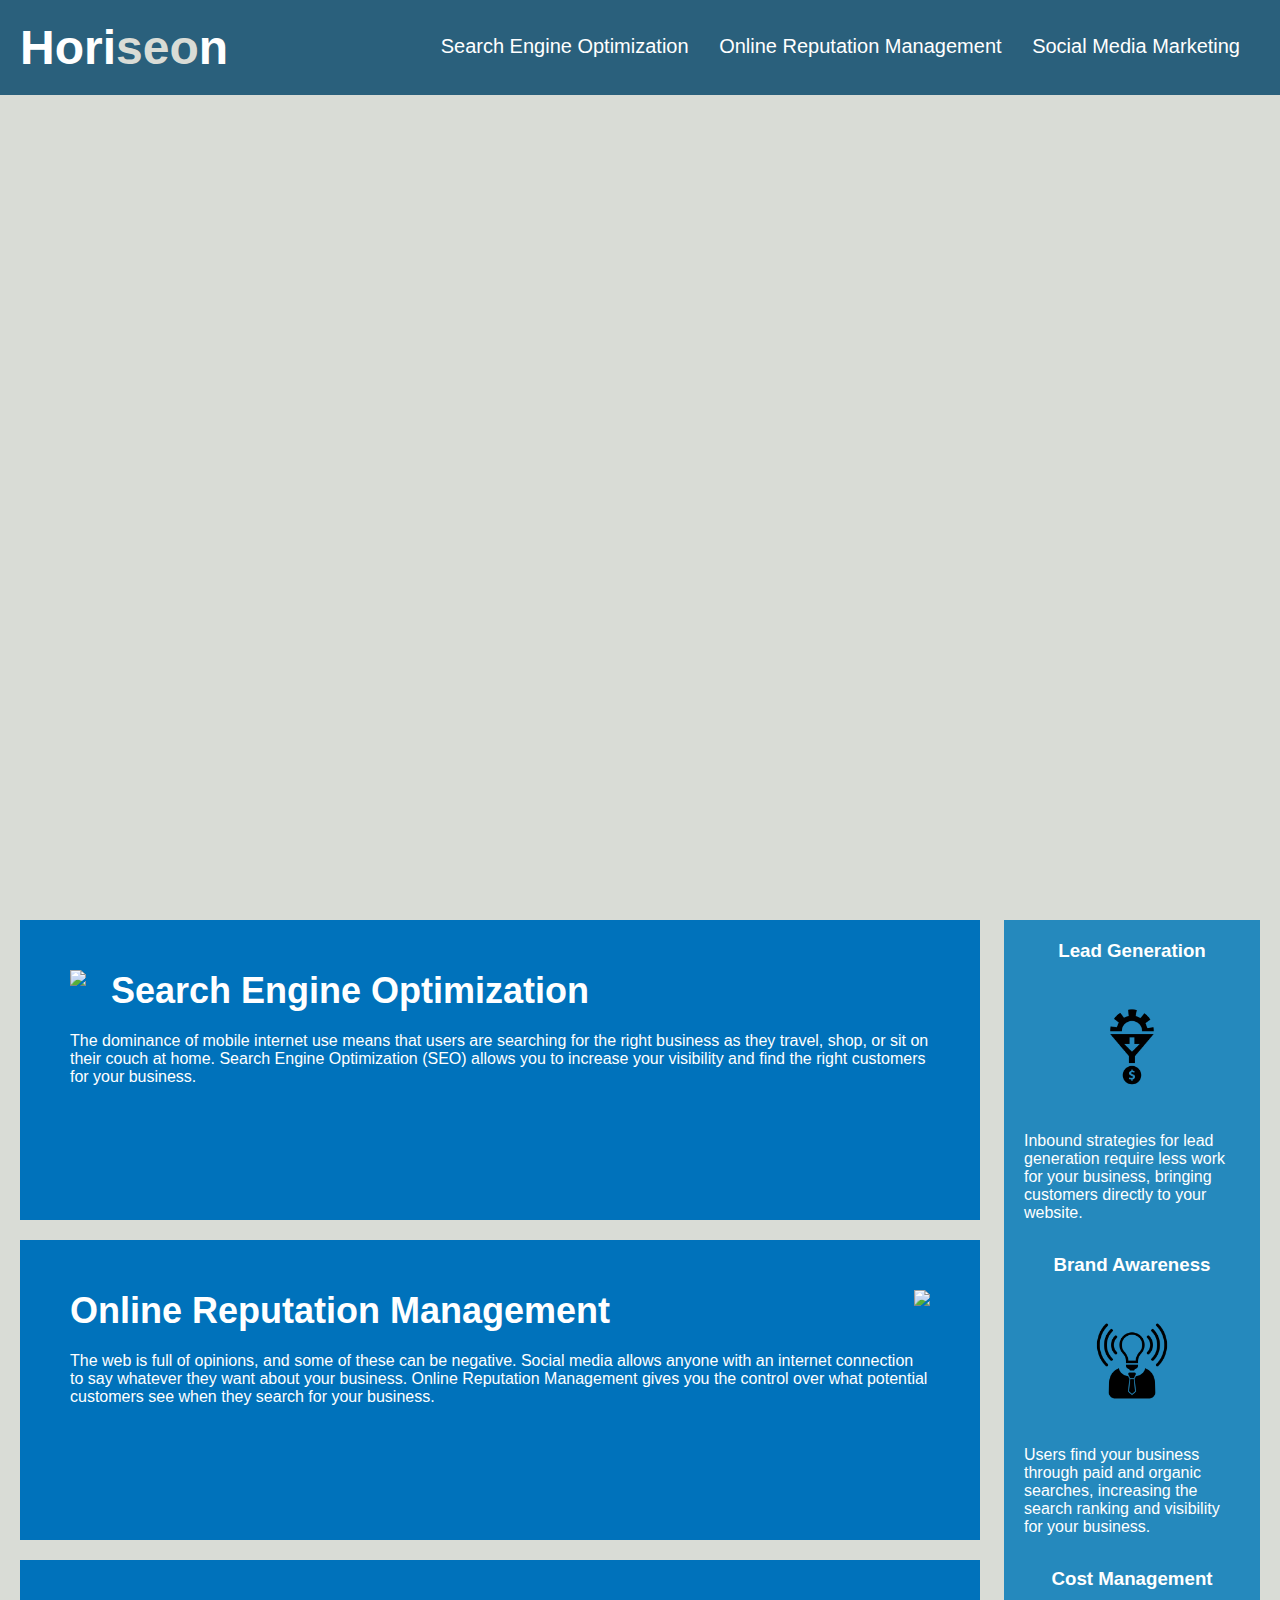
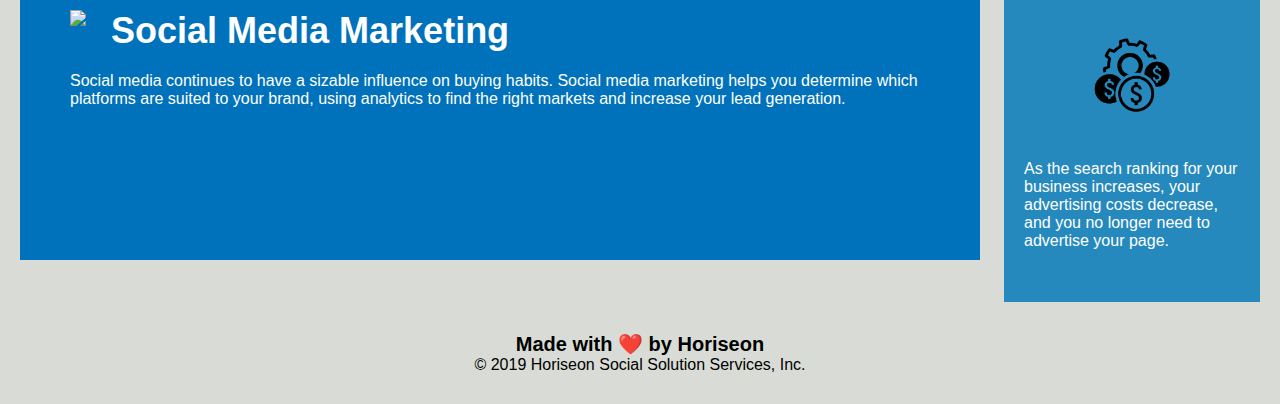
==== Develop/index.html @ 5d57101e "starter code and .gitignore" ====
<!DOCTYPE html>
<html lang="en-us">

<head>
    <meta charset="UTF-8" />
    <link rel="stylesheet" href="./assets/css/style.css">
    <title>website</title>
</head>

<body>
    <div class="header">
        <h1>Hori<span class="seo">seo</span>n</h1>
        <div>
            <ul>
                <li>
                    <a href="#search-engine-optimization">Search Engine Optimization</a>
                </li>
                <li>
                    <a href="#online-reputation-management">Online Reputation Management</a>
                </li>
                <li>
                    <a href="#social-media-marketing">Social Media Marketing</a>
                </li>
            </ul>
        </div>
    </div>
    <div class="hero"></div>
    <div class="content">
        <div class="search-engine-optimization">
            <img src="./assets/images/search-engine-optimization.jpg" class="float-left" />
            <h2>Search Engine Optimization</h2>
            <p>
                The dominance of mobile internet use means that users are searching for the right business as they travel, shop, or sit on their couch at home. Search Engine Optimization (SEO) allows you to increase your visibility and find the right customers for your business.
            </p>
        </div>
        <div id="online-reputation-management" class="online-reputation-management">
            <img src="./assets/images/online-reputation-management.jpg" class="float-right" />
            <h2>Online Reputation Management</h2>
            <p>
                The web is full of opinions, and some of these can be negative. Social media allows anyone with an internet connection to say whatever they want about your business. Online Reputation Management gives you the control over what potential customers see when they search for your business.
            </p>
        </div>
        <div id="social-media-marketing" class="social-media-marketing">
            <img src="./assets/images/social-media-marketing.jpg" class="float-left" />
            <h2>Social Media Marketing</h2>
            <p>
                Social media continues to have a sizable influence on buying habits. Social media marketing helps you determine which platforms are suited to your brand, using analytics to find the right markets and increase your lead generation.
            </p>
        </div>
    </div>
    <div class="benefits">
        <div class="benefit-lead">
            <h3>Lead Generation</h3>
            <img src="./assets/images/lead-generation.png" />
            <p>
                Inbound strategies for lead generation require less work for your business, bringing customers directly to your website.
            </p>
        </div>
        <div class="benefit-brand">
            <h3>Brand Awareness</h3>
            <img src="./assets/images/brand-awareness.png" />
            <p>
                Users find your business through paid and organic searches, increasing the search ranking and visibility for your business.
            </p>
        </div>
        <div class="benefit-cost">
            <h3>Cost Management</h3>
            <img src="./assets/images/cost-management.png"></img>
            <p>
                As the search ranking for your business increases, your advertising costs decrease, and you no longer need to advertise your page.
            </p>
        </div>
    </div>
    <div class="footer">
        <h2>Made with ❤️️ by Horiseon</h2>
        <p>
            &copy; 2019 Horiseon Social Solution Services, Inc.
        </p>
    </div>
</body>

</html>
---- Develop/assets/css/style.css ----
* {
    box-sizing: border-box;
    padding: 0;
    margin: 0;
}

body {
    background-color: #d9dcd6;
}

.header {
    padding: 20px;
    font-family: 'Trebuchet MS', 'Lucida Sans Unicode', 'Lucida Grande', 'Lucida Sans', Arial, sans-serif;
    background-color: #2a607c;
    color: #ffffff;
}

.header h1 {
    display: inline-block;
    font-size: 48px;
}

.header h1 .seo {
    color: #d9dcd6;
}

.header div {
    padding-top: 15px;
    margin-right: 20px;
    float: right;
    font-family: 'Gill Sans', 'Gill Sans MT', Calibri, 'Trebuchet MS', sans-serif;
    font-size: 20px;
}

.header div ul {
    list-style-type: none;
}

.header div ul li {
    display: inline-block;
    margin-left: 25px;
}

a {
    color: #ffffff;
    text-decoration: none;
}

p {
    font-size: 16px;
}

.hero {
    height: 800px;
    width: 100%;
    margin-bottom: 25px;
    background-image: url("../images/digital-marketing-meeting.jpg");
    background-size: cover;
    background-position: center;
}

.float-left {
    float: left;
    margin-right: 25px;
}

.float-right {
    float: right;
    margin-left: 25px;
}

.content {
    width: 75%;
    display: inline-block;
    margin-left: 20px;
}

.benefits {
    margin-right: 20px;
    padding: 20px;
    clear: both;
    float: right;
    width: 20%;
    height: 100%;
    font-family: 'Gill Sans', 'Gill Sans MT', Calibri, 'Trebuchet MS', sans-serif;
    background-color: #2589bd;
}

.benefit-lead {
    margin-bottom: 32px;
    color: #ffffff;
}

.benefit-brand {
    margin-bottom: 32px;
    color: #ffffff;
}

.benefit-cost {
    margin-bottom: 32px;
    color: #ffffff;
}

.benefit-lead h3 {
    margin-bottom: 10px;
    text-align: center;
}

.benefit-brand h3 {
    margin-bottom: 10px;
    text-align: center;
}

.benefit-cost h3 {
    margin-bottom: 10px;
    text-align: center;
}

.benefit-lead img {
    display: block;
    margin: 10px auto;
    max-width: 150px;
}

.benefit-brand img {
    display: block;
    margin: 10px auto;
    max-width: 150px;
}

.benefit-cost img {
    display: block;
    margin: 10px auto;
    max-width: 150px;
}

.search-engine-optimization {
    margin-bottom: 20px;
    padding: 50px;
    height: 300px;
    font-family: 'Gill Sans', 'Gill Sans MT', Calibri, 'Trebuchet MS', sans-serif;
    background-color: #0072bb;
    color: #ffffff;
}

.online-reputation-management {
    margin-bottom: 20px;
    padding: 50px;
    height: 300px;
    font-family: 'Gill Sans', 'Gill Sans MT', Calibri, 'Trebuchet MS', sans-serif;
    background-color: #0072bb;
    color: #ffffff;
}

.social-media-marketing {
    margin-bottom: 20px;
    padding: 50px;
    height: 300px;
    font-family: 'Gill Sans', 'Gill Sans MT', Calibri, 'Trebuchet MS', sans-serif;
    background-color: #0072bb;
    color: #ffffff;
}

.search-engine-optimization img {
    max-height: 200px;
}

.online-reputation-management img {
    max-height: 200px;
}

.social-media-marketing img {
    max-height: 200px;
}

.search-engine-optimization h2 {
    margin-bottom: 20px;
    font-size: 36px;
}

.online-reputation-management h2 {
    margin-bottom: 20px;
    font-size: 36px;
}

.social-media-marketing h2 {
    margin-bottom: 20px;
    font-size: 36px;
}

.footer {
    padding: 30px;
    clear: both;
    font-family: 'Trebuchet MS', 'Lucida Sans Unicode', 'Lucida Grande', 'Lucida Sans', Arial, sans-serif;
    text-align: center;
}

.footer h2 {
    font-size: 20px;
}
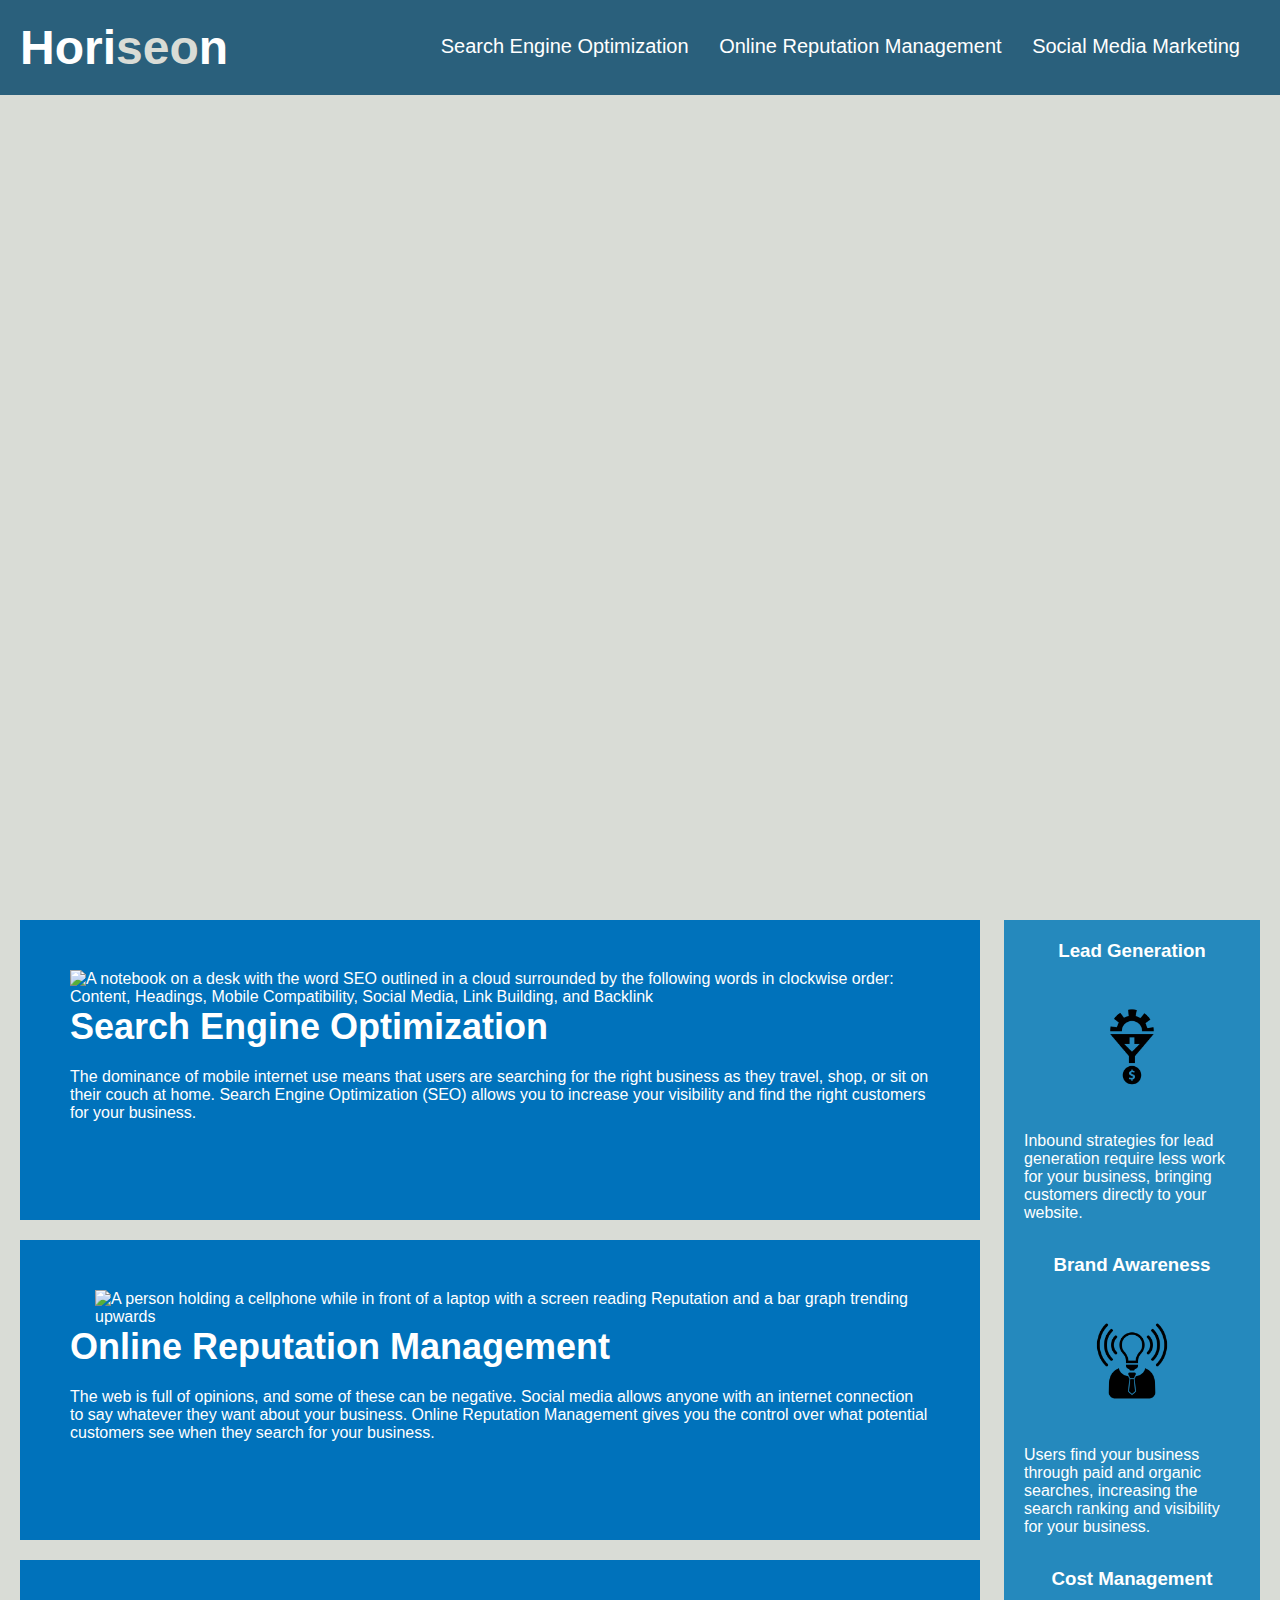
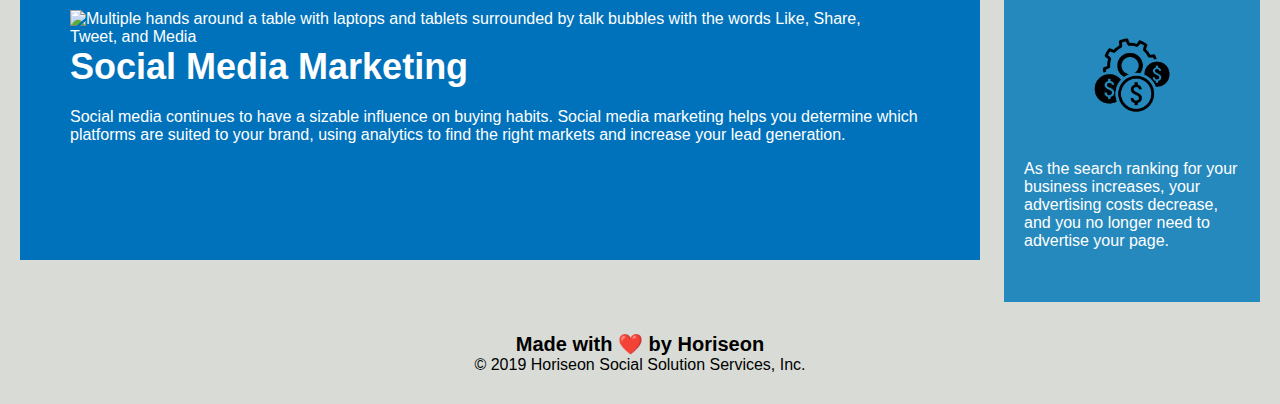
==== commit 158062c4: "swap divs for semantic html" ====
--- a/Develop/index.html
+++ b/Develop/index.html
@@ -4,13 +4,15 @@
 <head>
     <meta charset="UTF-8" />
     <link rel="stylesheet" href="./assets/css/style.css">
-    <title>website</title>
+    <title>Horiseon</title>
 </head>
 
 <body>
-    <div class="header">
+    <!-- Site Header -->
+    <header class="header">
         <h1>Hori<span class="seo">seo</span>n</h1>
-        <div>
+        <!-- Navigation Anchors -->
+        <nav>
             <ul>
                 <li>
                     <a href="#search-engine-optimization">Search Engine Optimization</a>
@@ -22,33 +24,36 @@
                     <a href="#social-media-marketing">Social Media Marketing</a>
                 </li>
             </ul>
-        </div>
-    </div>
-    <div class="hero"></div>
+        </nav>
+    </header>
+    <!-- Hero Section -->
+    <section class="hero"></section>
+    <!-- Content Section -->
     <div class="content">
-        <div class="search-engine-optimization">
-            <img src="./assets/images/search-engine-optimization.jpg" class="float-left" />
+        <div id="search-engine-optimization" class="search-engine-optimization">
+            <img src="./assets/images/search-engine-optimization.jpg" class="float-left" alt="A notebook on a desk with the word SEO outlined in a cloud surrounded by the following words in clockwise order: Content, Headings, Mobile Compatibility, Social Media, Link Building, and Backlink" />
             <h2>Search Engine Optimization</h2>
             <p>
                 The dominance of mobile internet use means that users are searching for the right business as they travel, shop, or sit on their couch at home. Search Engine Optimization (SEO) allows you to increase your visibility and find the right customers for your business.
             </p>
         </div>
         <div id="online-reputation-management" class="online-reputation-management">
-            <img src="./assets/images/online-reputation-management.jpg" class="float-right" />
+            <img src="./assets/images/online-reputation-management.jpg" class="float-right" alt="A person holding a cellphone while in front of a laptop with a screen reading Reputation and a bar graph trending upwards"/>
             <h2>Online Reputation Management</h2>
             <p>
                 The web is full of opinions, and some of these can be negative. Social media allows anyone with an internet connection to say whatever they want about your business. Online Reputation Management gives you the control over what potential customers see when they search for your business.
             </p>
         </div>
         <div id="social-media-marketing" class="social-media-marketing">
-            <img src="./assets/images/social-media-marketing.jpg" class="float-left" />
+            <img src="./assets/images/social-media-marketing.jpg" class="float-left" alt="Multiple hands around a table with laptops and tablets surrounded by talk bubbles with the words Like, Share, Tweet, and Media" />
             <h2>Social Media Marketing</h2>
             <p>
                 Social media continues to have a sizable influence on buying habits. Social media marketing helps you determine which platforms are suited to your brand, using analytics to find the right markets and increase your lead generation.
             </p>
         </div>
     </div>
-    <div class="benefits">
+    <!-- Benefits Section -->
+    <aside class="benefits">
         <div class="benefit-lead">
             <h3>Lead Generation</h3>
             <img src="./assets/images/lead-generation.png" />
@@ -70,13 +75,13 @@
                 As the search ranking for your business increases, your advertising costs decrease, and you no longer need to advertise your page.
             </p>
         </div>
-    </div>
-    <div class="footer">
+    </aside>
+    <footer>
         <h2>Made with ❤️️ by Horiseon</h2>
         <p>
             &copy; 2019 Horiseon Social Solution Services, Inc.
         </p>
-    </div>
+    </footer>
 </body>
 
 </html>
--- a/Develop/assets/css/style.css
+++ b/Develop/assets/css/style.css
@@ -15,16 +15,16 @@
     color: #ffffff;
 }
 
-.header h1 {
+header h1 {
     display: inline-block;
     font-size: 48px;
 }
 
-.header h1 .seo {
+header h1 .seo {
     color: #d9dcd6;
 }
 
-.header div {
+header nav {
     padding-top: 15px;
     margin-right: 20px;
     float: right;
@@ -32,11 +32,11 @@
     font-size: 20px;
 }
 
-.header div ul {
+header nav ul {
     list-style-type: none;
 }
 
-.header div ul li {
+header nav ul li {
     display: inline-block;
     margin-left: 25px;
 }
@@ -188,13 +188,13 @@
     font-size: 36px;
 }
 
-.footer {
+footer {
     padding: 30px;
     clear: both;
     font-family: 'Trebuchet MS', 'Lucida Sans Unicode', 'Lucida Grande', 'Lucida Sans', Arial, sans-serif;
     text-align: center;
 }
 
-.footer h2 {
+footer h2 {
     font-size: 20px;
 }
